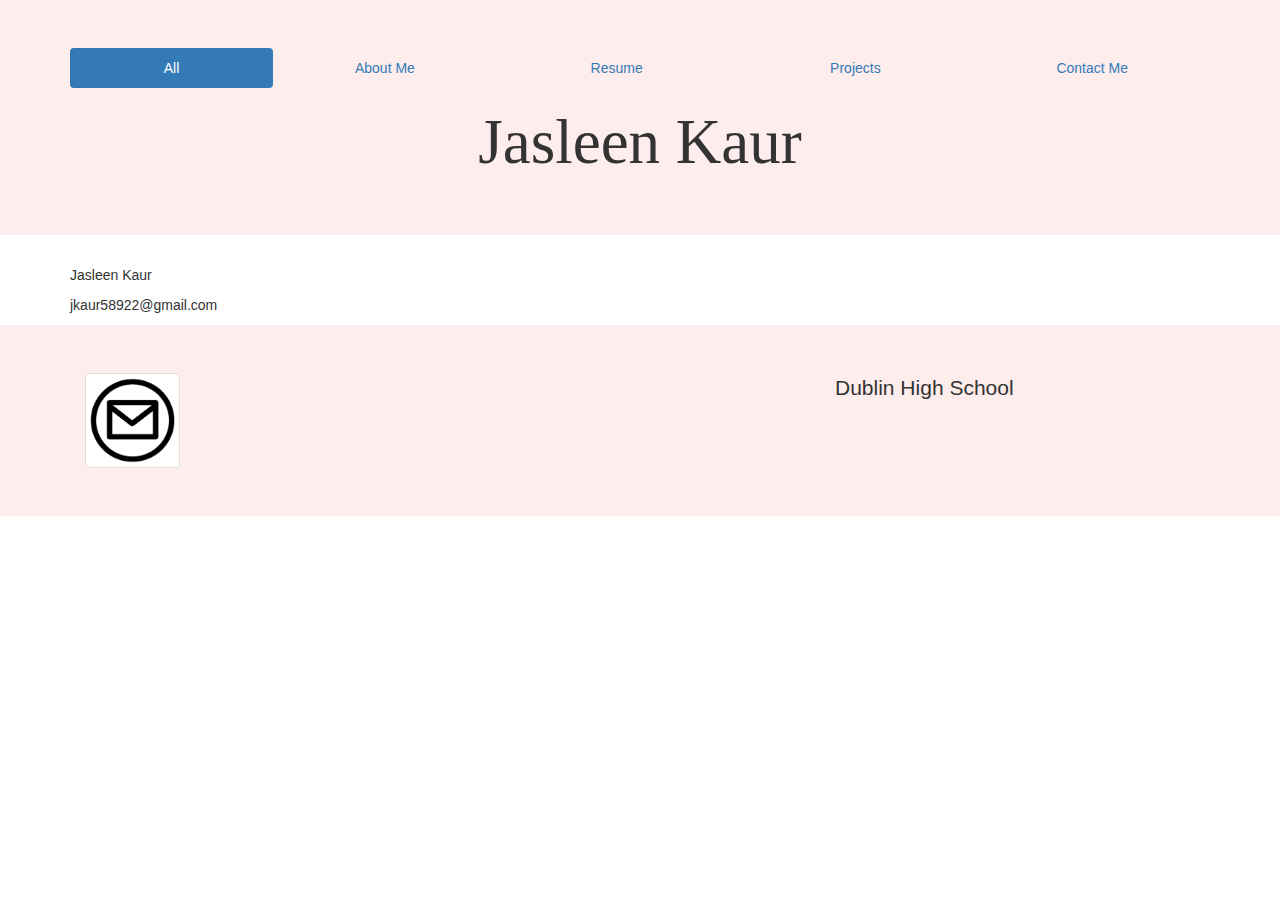
==== Kaur_ContactMe.html @ 9bd6d680 "My first commit" ====
<!DOCTYPE html>
<html>
  
  <head>
    <title>Engineering Portfolio</title>
    <meta charset="utf-8" />
    <link rel="stylesheet" type="text/css" href="bootstrap-3.3.7-dist/css/bootstrap.css"/>
    <link rel="stylesheet" type="text/css" href="Kaur_Home.css"/>
  </head>
     
  <body>
    <div class="jumbotron">
      <header class="container">
        <div class="pull right">
          <ul class="nav nav-pills nav-justified">
            <li class="active">
              <a href="index.html">All</a>
            </li>
            <li>
              <a href="Kaur_AboutMe.html">About Me</a>
            </li>
            <li>
              <a href="Kaur_Resume.html">Resume</a>
            </li>
            <li>
              <a href="Kaur_Projects.html">Projects</a>
            </li>
            <li>
              <a href="Kaur_ContactMe.html">Contact Me</a>
            </li>
          </ul>
          <h1>Jasleen Kaur</h1>
        </div>
      </header>
    </div>
          
    <main>
      <div class="container">
        <div>
          <p>Jasleen Kaur</p>
          <p>jkaur58922@gmail.com</p>
        </div>
      </div>
    </main>
          
    <div class="jumbotron">
      <footer class="container">
        <div class="row">
          <div class="col-sm-8">
            <div class="col-sm-2">
              <img src="Images/mail.png" class="img-thumbnail"/>
            </div>
          </div> 
          <div class="pull right">
            <p>Dublin High School</p>
          </div>
        </div>
      </footer>   
    </div>  
        
  </body>
     
</html>
---- Kaur_Home.css ----
.jumbotron{
    background-color: rgb(253, 237, 236)
}

h1{
    text-align: center;
    font-family: "Text_Styles/DancingScript-Bold.ttf", cursive;
}

img{
    height: 270px;
    width: 300px;
}
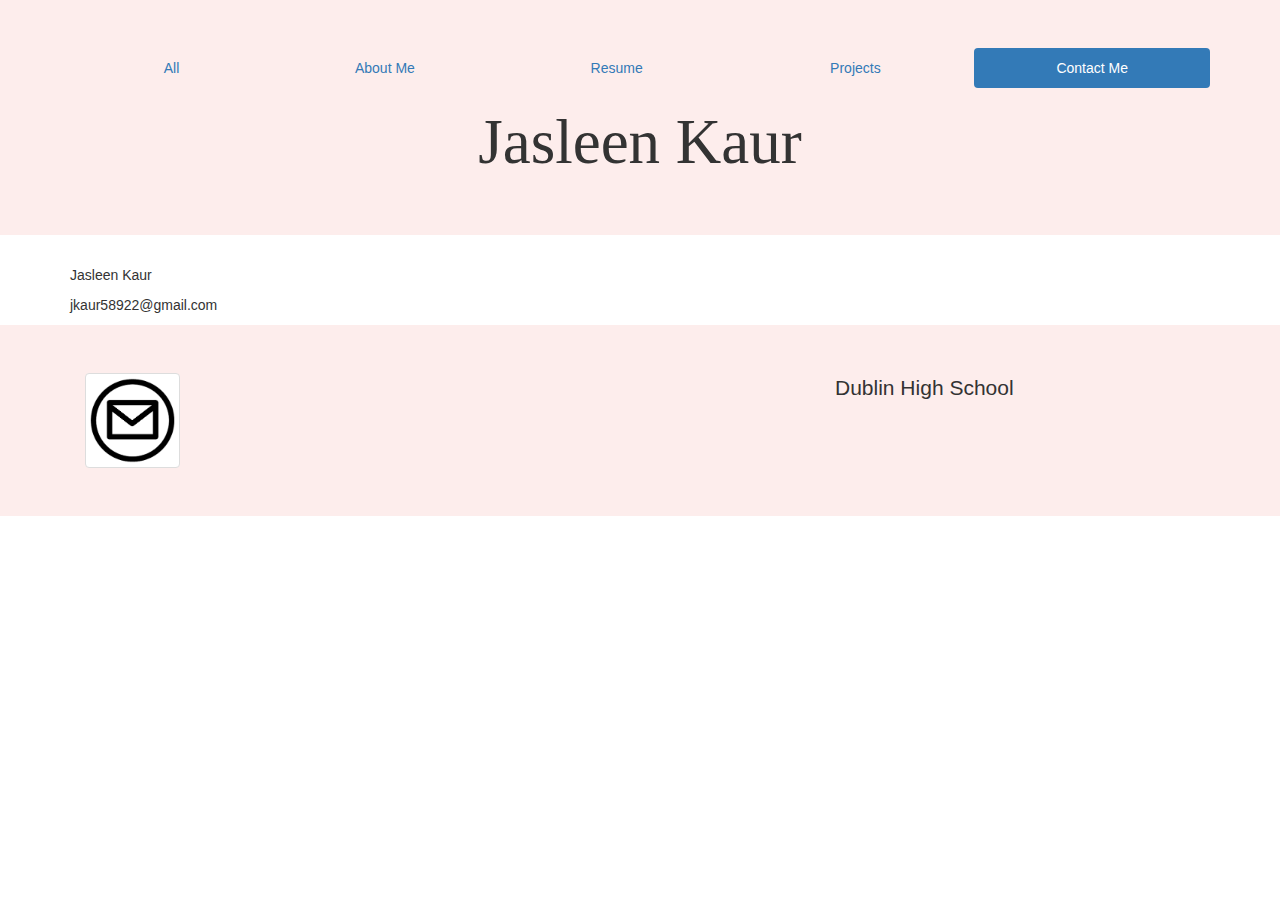
==== commit 3bd54840: "Change pill setting" ====
--- a/Kaur_ContactMe.html
+++ b/Kaur_ContactMe.html
@@ -13,7 +13,7 @@
       <header class="container">
         <div class="pull right">
           <ul class="nav nav-pills nav-justified">
-            <li class="active">
+            <li>
               <a href="index.html">All</a>
             </li>
             <li>
@@ -25,7 +25,7 @@
             <li>
               <a href="Kaur_Projects.html">Projects</a>
             </li>
-            <li>
+            <li class="active">
               <a href="Kaur_ContactMe.html">Contact Me</a>
             </li>
           </ul>
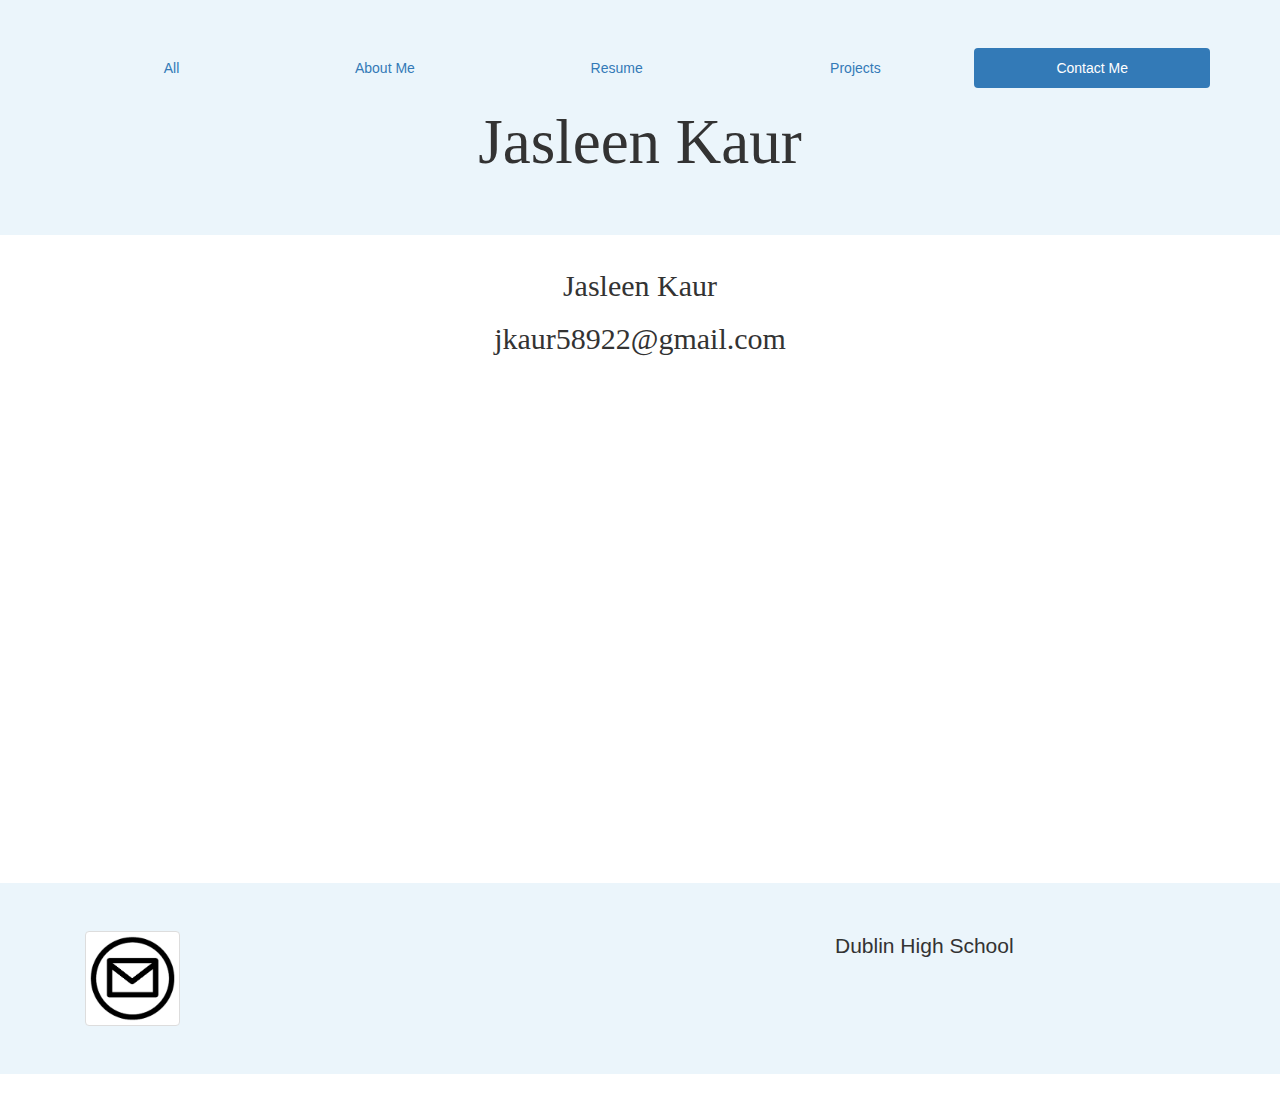
==== commit d2fe649f: "second project and contact form" ====
--- a/Kaur_ContactMe.html
+++ b/Kaur_ContactMe.html
@@ -5,7 +5,7 @@
     <title>Engineering Portfolio</title>
     <meta charset="utf-8" />
     <link rel="stylesheet" type="text/css" href="bootstrap-3.3.7-dist/css/bootstrap.css"/>
-    <link rel="stylesheet" type="text/css" href="Kaur_Home.css"/>
+    <link rel="stylesheet" type="text/css" href="Kaur_ContactMe.css"/>
   </head>
      
   <body>
@@ -39,6 +39,7 @@
         <div>
           <p>Jasleen Kaur</p>
           <p>jkaur58922@gmail.com</p>
+          <iframe src="https://docs.google.com/forms/d/e/1FAIpQLScwg1PuiBX3vE7UoU9zvcppAgAv0idPhxYZMa6lvkcyJ5xCzQ/viewform?embedded=true" width="760" height="500" frameborder="0" marginheight="0" marginwidth="0">Loading...</iframe>
         </div>
       </div>
     </main>
--- a/Kaur_ContactMe.css
+++ b/Kaur_ContactMe.css
@@ -0,0 +1,14 @@
+.jumbotron{
+    background-color: rgb(235, 245, 251)
+}
+
+h1{
+    text-align: center;
+    font-family: "Text_Styles/DancingScript-Bold.ttf", cursive;
+}
+
+main{
+    text-align: center;
+    font-size: 30px;
+    font-family: "Text_Styles/Indie_Flower.zip";
+}